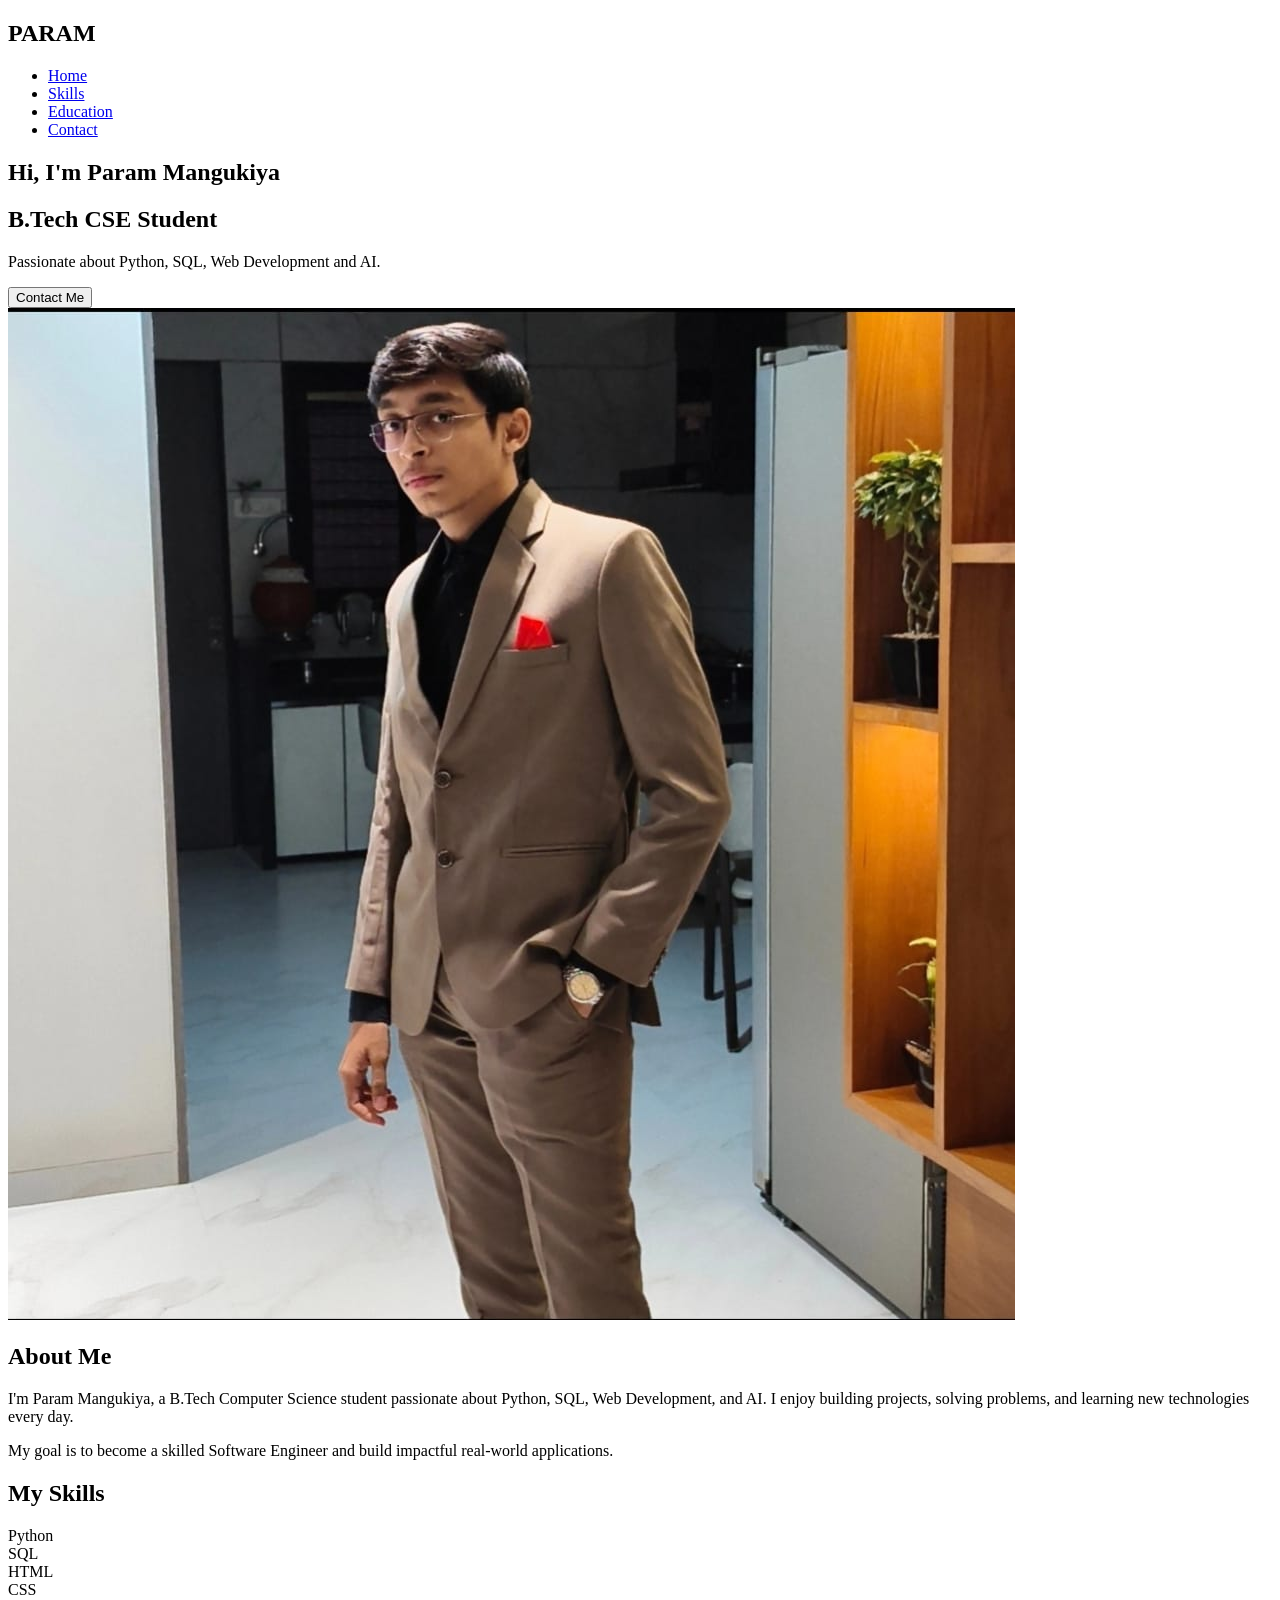
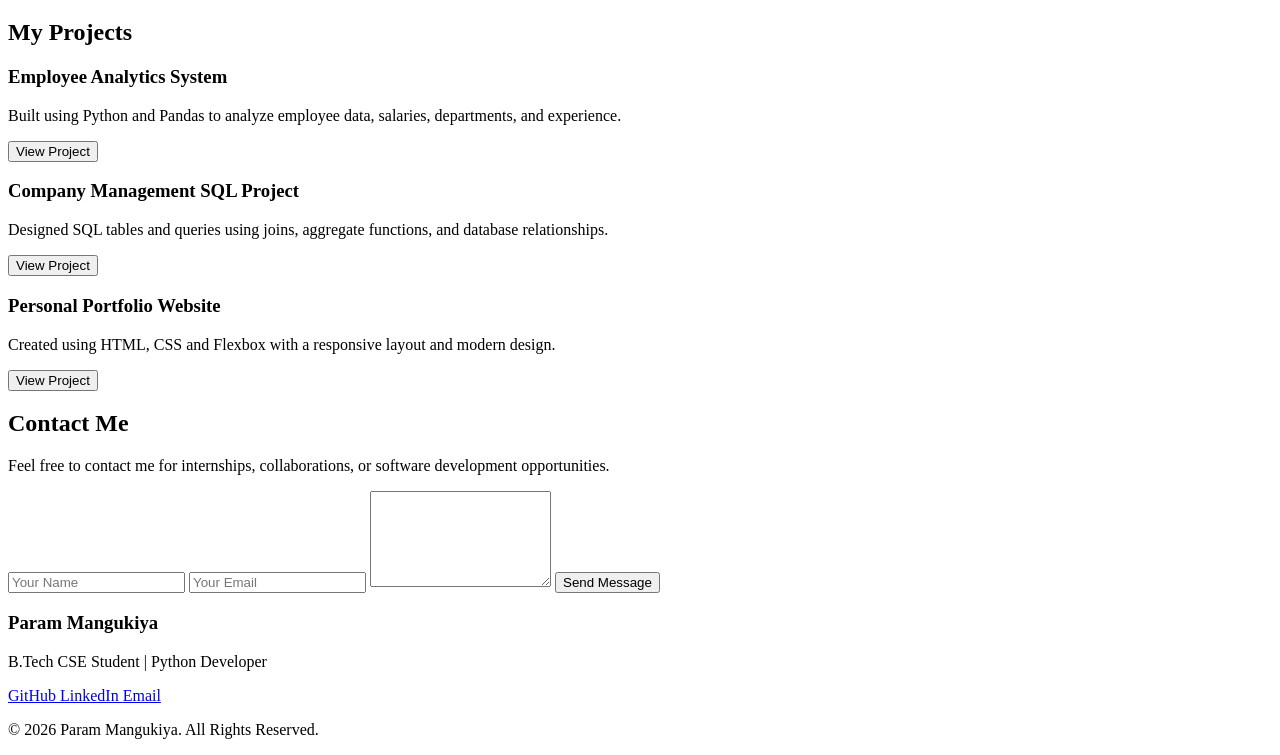
==== html/portfolio.html @ 9f7ff05f "Create portfolio.html" ====
<!DOCTYPE html>
<html>


<head>
    <title>My portfolio</title>
    <link rel="stylesheet" href="newcss.css">
</head>

<body>

<nav class="navbar">
<h2 class="logo">PARAM</h2>
    <ul class="menu">
        <li><a href="#">Home</a></li>
        <li><a href="#">Skills</a></li>
        <li><a href="#">Education</a></li>
        <li><a href="#">Contact</a></li>
    </ul>
</nav>



<section class="hero">
    <div class="hero-text">
        <h1>Hi, I'm Param Mangukiya</h1>
        <h2>B.Tech CSE Student</h2>
        <p>
            Passionate about Python, SQL,
            Web Development and AI.
        </p>
        <button>Contact Me</button>
    </div>
</section>



<section class="about">
    <div class="about-image">
        <img src="profile pic.jpeg" alt="Param Mangukiya" >
    </div>
    <div class="about-text">
        <h2>About Me</h2>
        <p>
            I'm Param Mangukiya, a B.Tech Computer Science student
            passionate about Python, SQL, Web Development, and AI.
            I enjoy building projects, solving problems, and learning
            new technologies every day.
        </p>
        <p>
            My goal is to become a skilled Software Engineer and build
            impactful real-world applications.
        </p>
    </div>
</section>



    <section class="skills-section">
    
        <h2>My Skills</h2>
        <div class="skill">
            <span>Python</span>
            <div class="progress">
                <div class="python"></div>
            </div>
        </div>

        <div class="skill">
        <span>SQL</span>
        <div class="progress">
            <div class="sql"></div>
        </div></div>

        <div class="skill">
        <span>HTML</span>
        <div class="progress">
            <div class="html"></div>
        </div></div>

        <div class="skill">
        <span>CSS</span>
        <div class="progress">
            <div class="css"></div>
        </div></div>
    </section>



<section class="projects">
    <h2>My Projects</h2>
    <div class="project-container">
        <div class="project-card">
            <h3>Employee Analytics System</h3>
            <p>
                Built using Python and Pandas to analyze employee
                data, salaries, departments, and experience.
            </p>
            <button>View Project</button>
        </div>
        <div class="project-card">
            <h3>Company Management SQL Project</h3>
            <p>
                Designed SQL tables and queries using joins,
                aggregate functions, and database relationships.
            </p>
            <button>View Project</button>
        </div>
        <div class="project-card">
            <h3>Personal Portfolio Website</h3>
            <p>
                Created using HTML, CSS and Flexbox with a
                responsive layout and modern design.
            </p>
            <button>View Project</button>
        </div>
    </div>
</section>



<section class="contact">
    <h2>Contact Me</h2>
    <p>
        Feel free to contact me for internships, collaborations,
        or software development opportunities.
    </p>
    <form class="contact-form">
        <input
            type="text"
            placeholder="Your Name"
        >
        <input
            type="email"
            placeholder="Your Email"
        >
        <textarea
            placeholder="Your Message"
            rows="6">
        </textarea>
        <button>
            Send Message
        </button>
    </form>
</section>



<footer class="footer">
    <h3>Param Mangukiya</h3>
    <p>B.Tech CSE Student | Python Developer</p>
    <div class="footer-links">
        <a href="https://github.com/Parammangukiya" target="_blank">
            GitHub
        </a>
        <a href="https://www.linkedin.com/in/param-mangukiya-8b58b1381?utm_source=share_via&utm_content=profile&utm_medium=member_android" target="_blank">
            LinkedIn
        </a>
        <a href="mangukiyaparam11@gmail.com" target="_blank">
            Email
        </a>
    </div>
    <p class="copyright">
        © 2026 Param Mangukiya. All Rights Reserved.
    </p>
</footer>


</body>
</html>
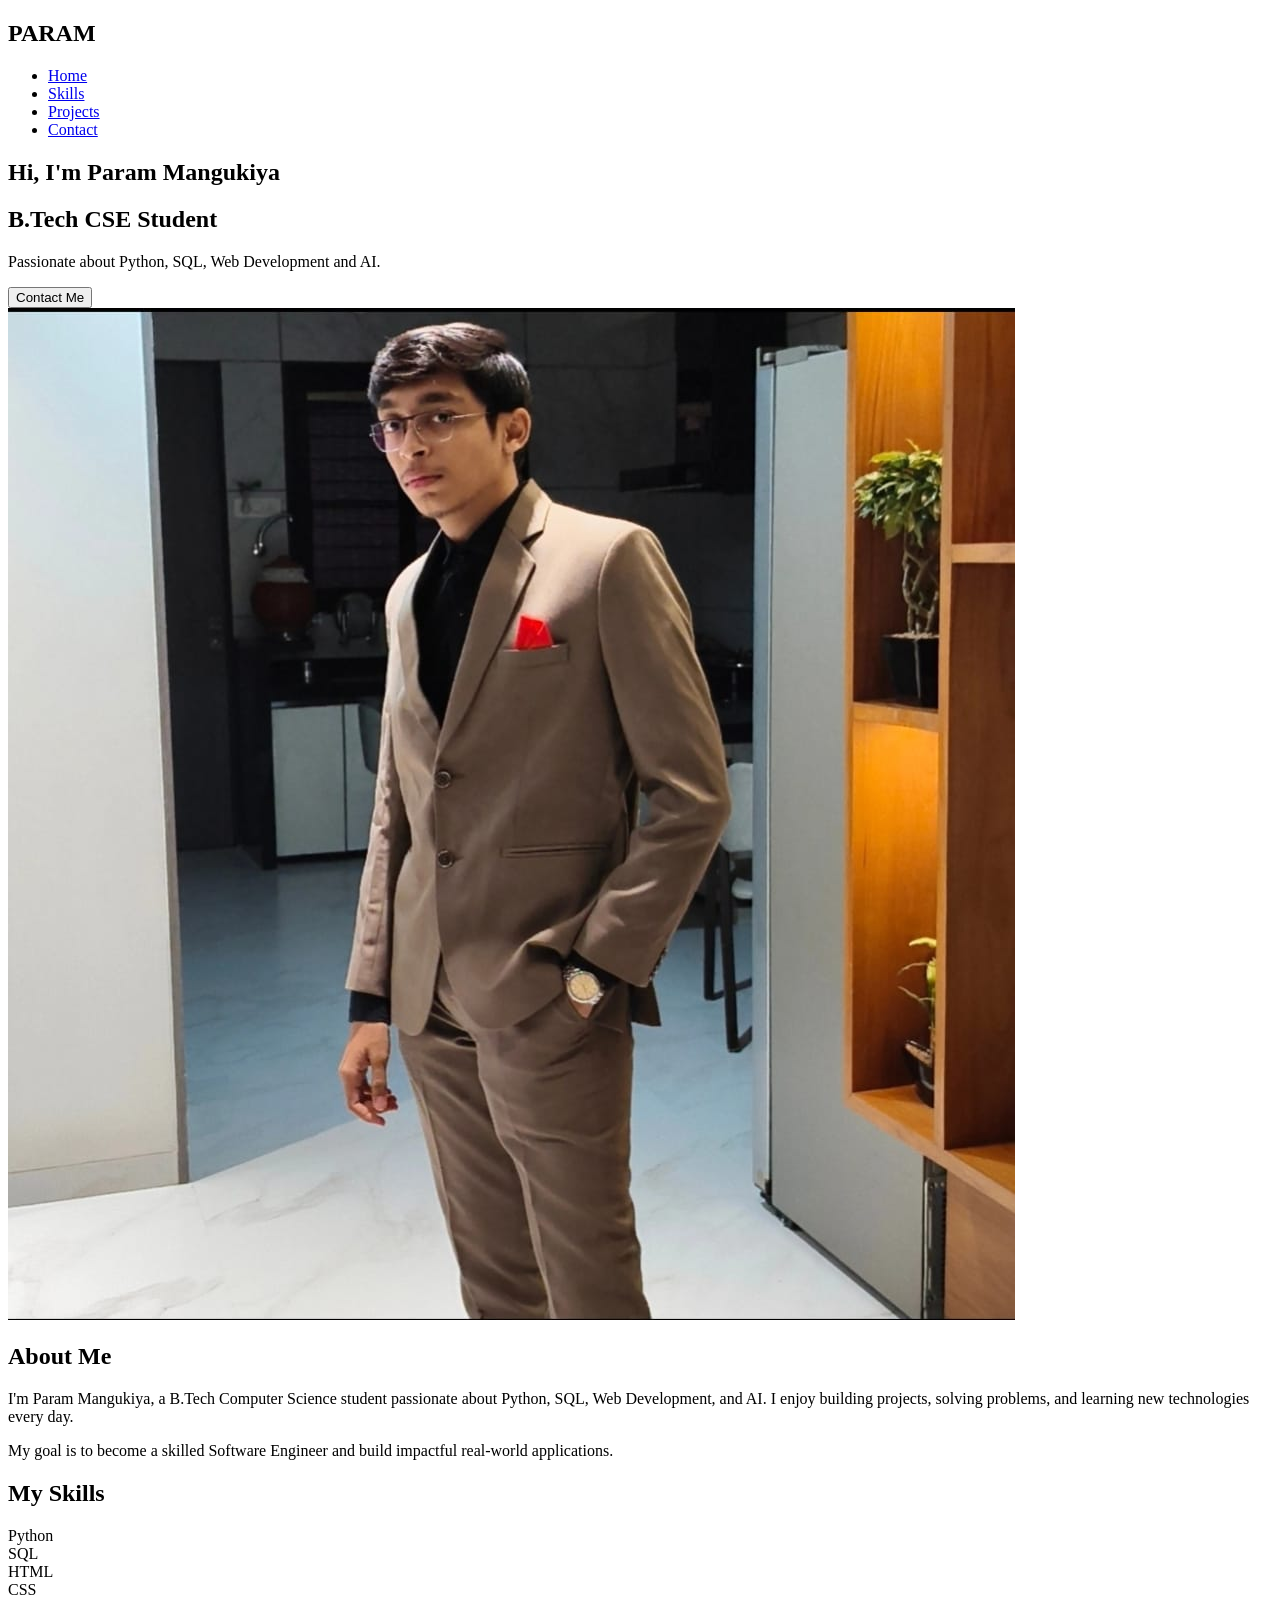
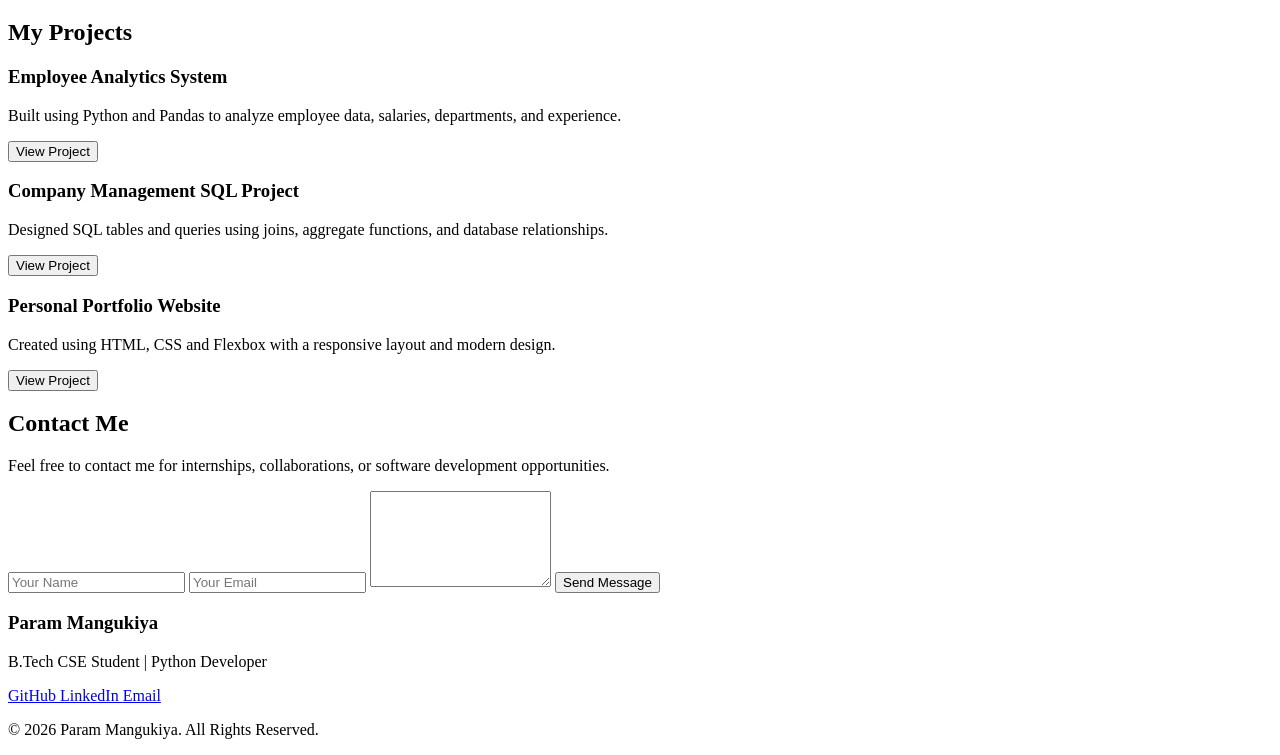
==== commit 6c3d271d: "Update portfolio HTML structure and links" ====
--- a/html/portfolio.html
+++ b/html/portfolio.html
@@ -12,16 +12,16 @@
 <nav class="navbar">
 <h2 class="logo">PARAM</h2>
     <ul class="menu">
-        <li><a href="#">Home</a></li>
-        <li><a href="#">Skills</a></li>
-        <li><a href="#">Education</a></li>
-        <li><a href="#">Contact</a></li>
-    </ul>
+    <li><a href="#hero">Home</a></li>
+    <li><a href="#skills">Skills</a></li>
+    <li><a href="#projects">Projects</a></li>
+    <li><a href="#contact">Contact</a></li>
+</ul>
 </nav>
 
 
 
-<section class="hero">
+<section class="hero" id="hero">
     <div class="hero-text">
         <h1>Hi, I'm Param Mangukiya</h1>
         <h2>B.Tech CSE Student</h2>
@@ -29,7 +29,9 @@
             Passionate about Python, SQL,
             Web Development and AI.
         </p>
-        <button>Contact Me</button>
+            <a href="#contact">
+            <button>Contact Me</button>
+        </a>
     </div>
 </section>
 
@@ -56,7 +58,7 @@
 
 
 
-    <section class="skills-section">
+    <section class="skills-section" id="skills">
     
         <h2>My Skills</h2>
         <div class="skill">
@@ -86,8 +88,7 @@
     </section>
 
 
-
-<section class="projects">
+<section class="projects" id="projects">
     <h2>My Projects</h2>
     <div class="project-container">
         <div class="project-card">
@@ -119,7 +120,7 @@
 
 
 
-<section class="contact">
+<section class="contact" id="contact">
     <h2>Contact Me</h2>
     <p>
         Feel free to contact me for internships, collaborations,
@@ -156,8 +157,8 @@
         <a href="https://www.linkedin.com/in/param-mangukiya-8b58b1381?utm_source=share_via&utm_content=profile&utm_medium=member_android" target="_blank">
             LinkedIn
         </a>
-        <a href="mangukiyaparam11@gmail.com" target="_blank">
-            Email
+        <a href="mailto:mangukiyaparam11@gmail.com">
+        Email
         </a>
     </div>
     <p class="copyright">
